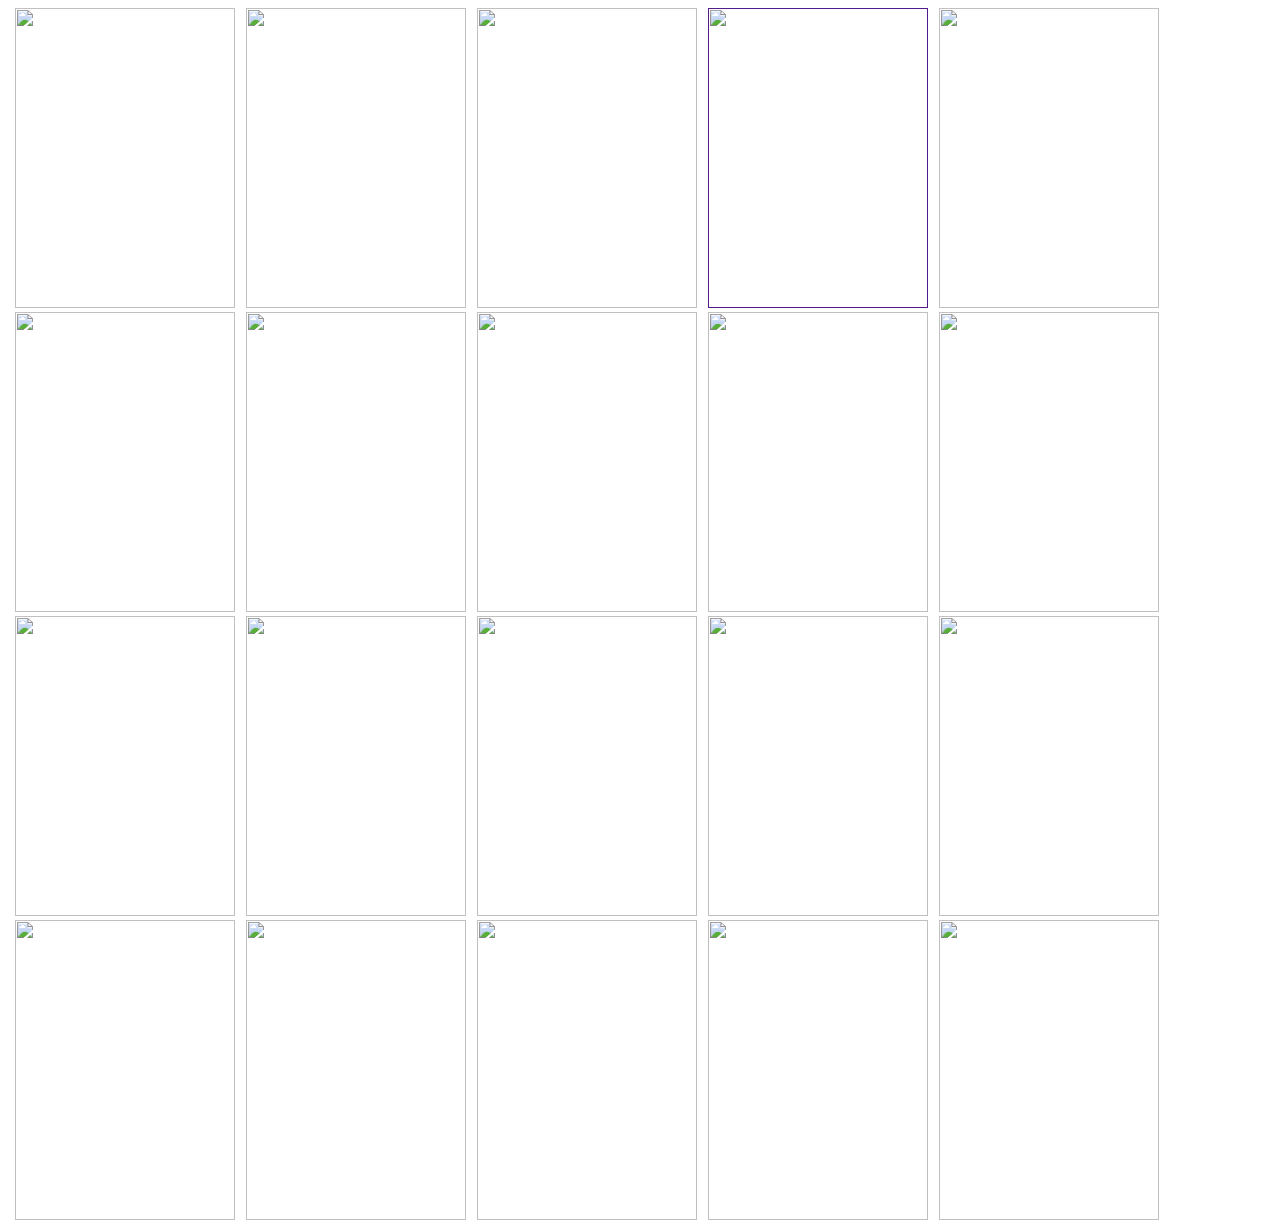
==== juegosISO.html @ 8f204845 "Add files via upload" ====
<html>
    <style>
        img:hover{
            opacity: 40%;
            transition: 0.25s;
        }
        img{
            opacity: 100%;
            transition: 0.25s;
            padding-left: 7px;
        }
    </style>
    <body>
<div class="contenedor_juegos">
    <a href="https://archive.org/download/god-of-war-iii-bcus-98111/God%20of%20War%20III%20%5BBCUS98111%5D.iso"><img src="https://archive.org/download/god-of-war-iii-bcus-98111/Cover.png" width="220" height="300"></a>

    <a href="http://zeus.dl.playstation.net/cdn/UP9000/NPUA80697_00/VKXNEcVcJVciABhzEgxkrzMNYIjhoCXRmlkZwJSKmlrStcTohdkjtHKiFDHUhvfIegnJHrmmfbTNkdQLwHSSYOwokcHoHBiVUaSoU.pkg"><img src="https://m.media-amazon.com/images/I/A1Er5NlA3eL._AC_UF1000,1000_QL80_.jpg" width="220" height="300"></a>

    <a href="http://zeus.dl.playstation.net/cdn/UP9000/NPUA80698_00/ftZMEmWLrGqjEHKXIBnGMKwRkyjImyQwgNPVfMZYIJluNTMNcpWdxjOGJaMInMxcXylNjdBBslPvQhbHyCdxAYfphddDuAZJBAaye.pkg"><img src="https://m.media-amazon.com/images/I/916oecP4GUL._AC_UF1000,1000_QL80_.jpg" width="220" height="300"></a>
    
    <a href=""><img src="https://m.media-amazon.com/images/I/71xkzcsL96S._AC_UF1000,1000_QL80_.jpg" width="220" height="300"></a>

    <a href="http://zeus.dl.playstation.net/cdn/UP0002/NPUB30065_00/tBt4wBP69DBCq2kFA7HvKJwnrd7iti4VVrEMVEfy54SWI5ovlpxO5hOMxW8DF71P4UcnHy6qeQgmtyF4Q8PrfEtT1BuyE4UoNTraI.pkg"><img src="https://i.3djuegos.com/juegos/5259/call_of_duty_classic/fotos/ficha/call_of_duty_classic-3547918.jpg" width="220" height="300"></a>
</div>


<div class="contenedor_juegos">
    <a href="http://zeus.dl.playstation.net/cdn/UP0002/NPUB31301_00/nRYUEiGMNjPBpTKFUclrlIzIUFrdvZOpLmZMoqZFVbqJbJZUtQRHtozdwqscRCOxBxNpRFXjCdkWxaRsqPYgejnWYZGxBEmVrIfZh.pkg?product=0084&country=us"><img src="https://m.media-amazon.com/images/I/81s8oLK-DPL.jpg" width="220" height="300"></a>

    <a href="http://zeus.dl.playstation.net/cdn/UP0002/NPUB31553_00/RAoycNjnbHMtAkrCtACnECoRosemCRhAnSWsKqLrJwBUehZwjaXABdRPBUQIUcGn.pkg"><img src="https://m.media-amazon.com/images/I/61fZJEeQeSS._AC_UF1000,1000_QL80_.jpg" width="220" height="300"></a>

    <a href="http://zeus.dl.playstation.net/cdn/UP0002/NPUB30584_00/flrULpWnBbsktvenaJaTTrGCgyKsxpwJiooqOIpYTjWsHRanejPGOpXmefQbTAVwAimwzuqQttythjHgdpBvzMYXnDfGEJJOXIHnI.pkg"><img src="https://www.therage.ie/cdn/shop/products/s-l1000_132506b3-7d7c-4d53-b23b-11f1c607d395_530x.jpg?v=1563380474" width="220" height="300"></a>
    
    <a href="http://zeus.dl.playstation.net/cdn/UP0002/NPUB31054_00/cfCDkdmrDyOQyorvrlNcWZSSnVmGDvrYOZHxiDiqgLcejGFUKwcvDdhNITTClAoZ.pkg"><img src="https://m.media-amazon.com/images/I/71MQsOjmN-L._AC_UF1000,1000_QL80_.jpg" width="220" height="300"></a>

    <a href="http://zeus.dl.playstation.net/cdn/EP0002/NPEB02266_00/EP0002-NPEB02266_00-BLACKOPS3GAME000_bg_1_807fb8025cc8d23f4b999450762ab4c8ec6440e9.pkg"><img src="https://m.media-amazon.com/images/I/81C0FQhT3IL._AC_UF1000,1000_QL80_.jpg" width="220" height="300"></a>
</div>

<div class="contenedor_juegos">
    <a href="http://zeus.dl.playstation.net/cdn/UP0002/NPUB30588_00/ClCMOsQbUiggZZrNMRfomYhlkRgjJuceaDbcpLRCaBgViSAwAEYswyfBJYinKjttGzpcQWRIPmyMeLceAfzfJHgDhZIvfFpybyVsg.pkg"><img src="https://juegosdigitalesmex.com/wp-content/uploads/2021/03/cod4.jpg" width="220" height="300"></a>

    <a href="http://zeus.dl.playstation.net/cdn/EP0002/NPEB00731_00/pYldxYpCLslIIMMPjETjCOzBQbjKtxQzkPdjRwgvwsCYkuJCYGubQKijhydcfYIG.pkg"><img src="https://http2.mlstatic.com/D_NQ_NP_667242-MLM43324664293_082020-O.webp" width="220" height="300"></a>

    <a href="http://zeus.dl.playstation.net/cdn/UP0002/NPUB30787_00/lUfffCPmYsoCaBzHebHaTOjsjQqkJGJthGopTnmNVkjkNZMNXccpaCUJVxVAANqcsiBMQqrnzJOARKnherhlTwOeEQhKxOSVeppaL.pkg"><img src="https://m.media-amazon.com/images/I/81pAW1NpI5L._AC_UF1000,1000_QL80_.jpg" width="220" height="300"></a>

    <a href="http://zeus.dl.playstation.net/cdn/UP9000/NPUA81087_00/FViZXlGFfPRaltxJSvLHBHPFwctOgQoglGEQkYDxORbGOAZLLeQxBSiCupOOtfLk.pkg"><img src="https://www.vgdb.com.br/gf/fotos/games/media_38797/beyond-two-souls-38797.jpg" width="220" height="300"></a>

    <a href="http://zeus.dl.playstation.net/cdn/UP9000/NPUA80960_00/kXLfyOhGFLCBFKeHDopmqkCrYKbIQIAVEBkdtiNpzIyBRebMQCkGigjAGbdyAzNCHjKITHlMLKjOZHLzNebUYyOkJkQMhFMttvVuO.pkg"><img src="https://m.media-amazon.com/images/I/A1dXfW1yPNL.jpg" width="220" height="300"></a>

    
    



</div>


<div class="contenedor_juegos">
    <a href="http://zeus.dl.playstation.net/cdn/UP0102/NPUB30034_00/CiQskOTvlMKp5wjwlNexv4NJCRvO7wSD2msPM4XIIbcnCpvebsvTbI7X9keNBPOxjGCSmmg5XSVPDM54K62wfvgEpC6CnV0u8ky6R.pkg"><img src="https://acdn.mitiendanube.com/stores/910/199/products/super-street-fighter-ii-turbo-hd-remix1-02cbbf61659deec0cb15545899145259-640-0.jpg" width="220" height="300"></a>

    <a href="http://zeus.dl.playstation.net/cdn/UP0102/NPUB30649_00/KKhgmnTuFGZNaTTMVeZWFxxyifemzdFoNSRCIWqGZyJjCxDubkULskfhMBTwGqixbNpjCaqLPVZwzGLUjwqIVqTTsSnIXUSUzWaAP.pkg"><img src="https://m.media-amazon.com/images/I/81EB4GpRFuL.jpg" width="220" height="300"></a>

    <a href="http://zeus.dl.playstation.net/cdn/UP9000/NPUA80677_00/pYiXbhrFscKsTrYsXNFdOyRVitlcPeqlQRNyrLcLbhkKPfLNyrpvbcTBmNpYJvwdRZRuhXneEIOsaqBtNRwZeWsYKmYgZmkZmWDOj.pkg"><img src="https://juegosdigitalesmex.com/wp-content/uploads/2021/03/shadow-of-the-colossus.jpg" width="220" height="300"></a>

    <a href="http://zeus.dl.playstation.net/cdn/UP0001/NPUB30661_00/XmIIwjmoKaoddLqdqCsvzZurgzauhZprwvRNDTOjwewNthelAgdcVYbmjOyZrpiBhhZhSKMlWAXyvXxSBUAlSzUvWAygdQkRAcGKq.pkg"><img src="https://m.media-amazon.com/images/I/71AXA+eVTRL.jpg" width="220" height="300"></a>

    <a href="http://zeus.dl.playstation.net/cdn/UP1004/NPUB30638_00/lgBORCOyYGRMnctfxplVpGNRvfZGTMqgjUxBGpbluevRNEtAnUkyndmWzVSxrcrMhvzFOxuDqzWoMWIHEeWYWAbDihRMMmsDrxRKX.pkg"><img src="https://m.media-amazon.com/images/I/81tWcGL6sAL.jpg" width="220" height="300"></a>
    
</div>


    </body>
</html>
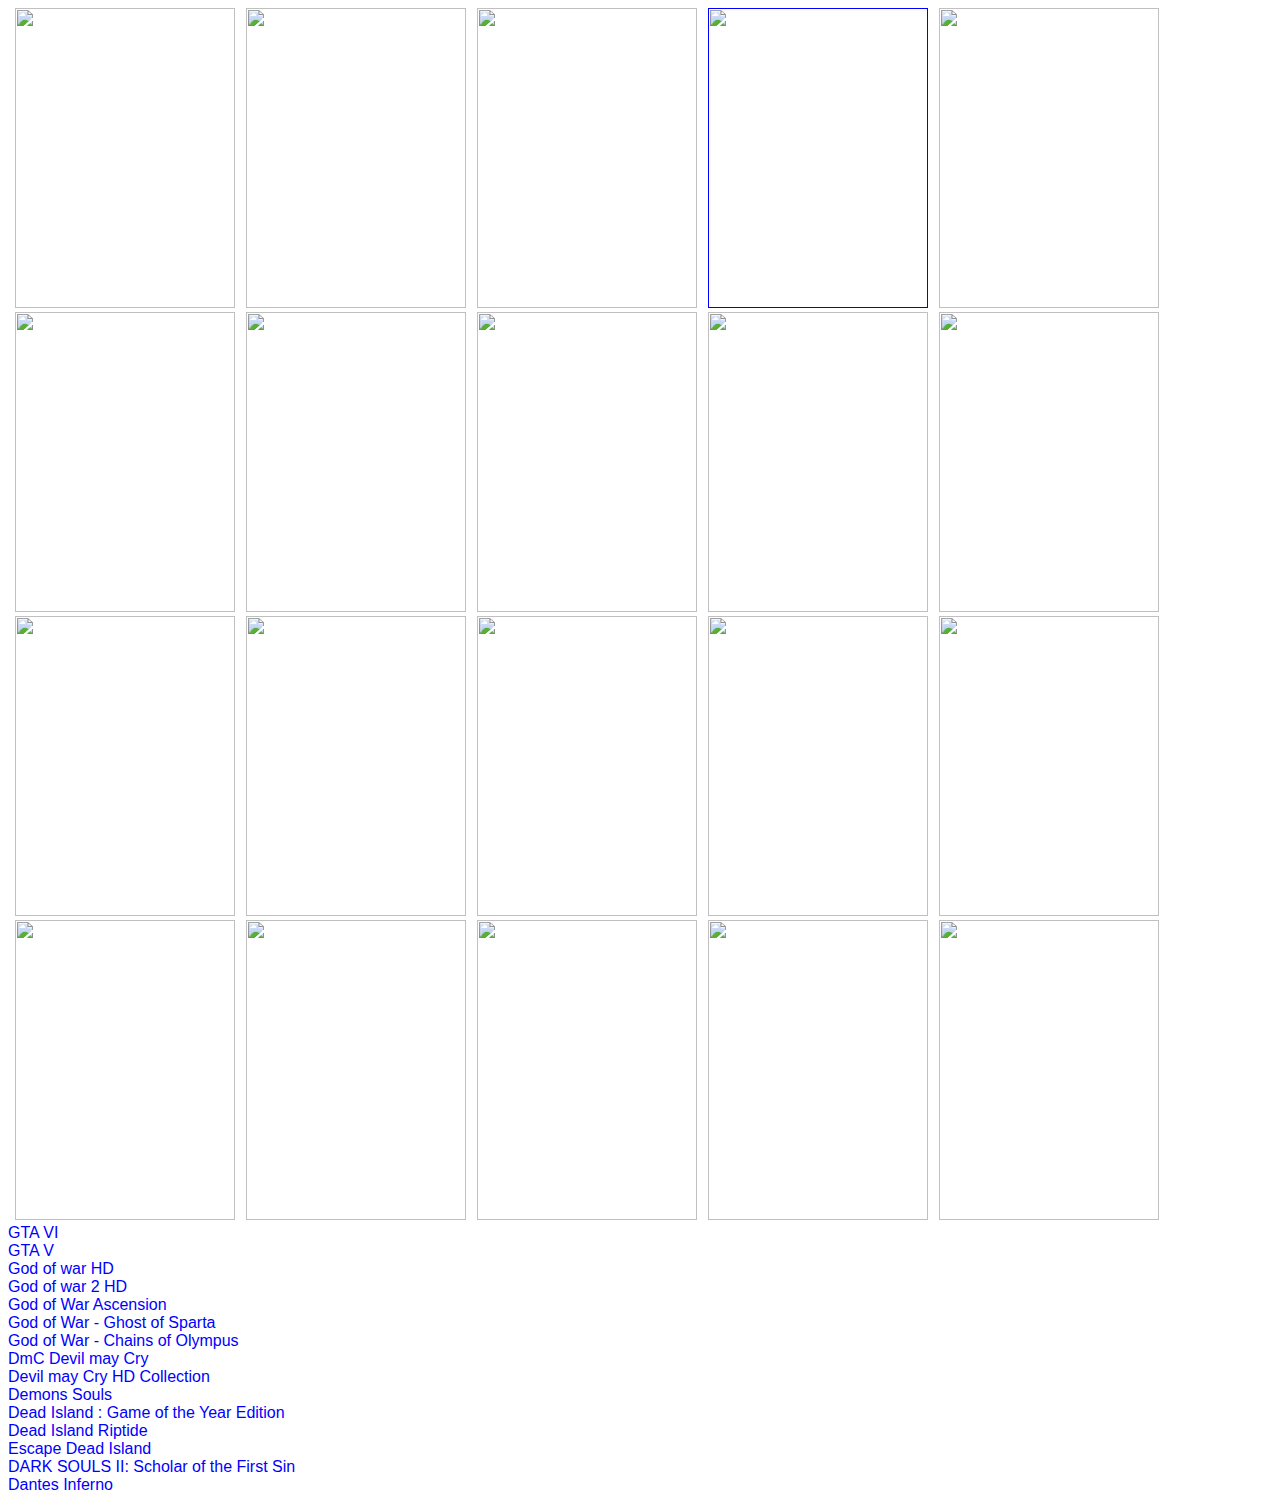
==== commit 80b93c3b: "Add files via upload" ====
--- a/juegosISO.html
+++ b/juegosISO.html
@@ -9,6 +9,20 @@
             transition: 0.25s;
             padding-left: 7px;
         }
+
+        a{
+    font-family: Arial, Helvetica, sans-serif;
+    color: blue;
+    text-decoration: none;    
+    transition:0.40s;         
+}
+
+a:hover{
+    font-family: Arial, Helvetica, sans-serif;
+    color: rgb(255, 0, 0);
+    text-decoration: none;   
+    transition:0.40s;          
+}
     </style>
     <body>
 <div class="contenedor_juegos">
@@ -68,6 +82,22 @@
     
 </div>
 
+<a href="http://zeus.dl.playstation.net/cdn/UP1017/NPUB30702_00/tgkBIYYIBRHfxyuEfyYwkkxDsMiOLVCLTJHBWZsnfIaQxaNenWsOkiaagvdwgKEAhTqrjsLoXgMzGESWknIdoApRZMUXsvziXezPl.pkg">GTA VI</a><br>
+<a href="http://zeus.dl.playstation.net/cdn/UP1004/NPUB31154_00/eISFknCNDxqSsVVywSenkJdhzOIfZjrqKHcuGBHEGvUxQJksdPvRNYbIyWcxFsvH.pkg">GTA V</a><br>
+<a href="http://zeus.dl.playstation.net/cdn/UP9000/NPUA80490_00/Q4aHEarfYLMYVaICOq1wi6StDeytGiQqpS7OYr743UDSktKcKQEkesEOYQbM9mfnU77TNdDOWurCqO3u9hXrQvX0xFtbi0WsUQIWH.pkg">God of war HD</a><br>
+<a href="http://zeus.dl.playstation.net/cdn/UP9000/NPUA80491_00/8N8Bfnr6KkJK1AEE4ScNR5PK4PAS6IddadTdGb4nKy9Og3oNlPT1MlN8Vf9cDIrBoMlH7r2T7eQC1jBfLMX1IhxKeIKXIl39LO5Ov.pkg">God of war 2 HD</a><br>
+<a href="http://zeus.dl.playstation.net/cdn/UP9000/NPUA80918_00/CeOvzDdDsBlXxMLySmhFiqvweBfKTKFUrKsZUjHNojmbkNKpjHetAQykAclglBSM.pkg">God of War Ascension</a><br>
+<a href="http://zeus.dl.playstation.net/cdn/UP9000/NPUA80636_00/jAmmbyVGchttYyfaMPRCyjmjirocbegklMcKsjKDNgGExiXZkXBhsMOzRFTwZTpWjNBWXBjPbdgpJqQtjIsWSxkmBJPMByarFIjUz.pkg">God of War - Ghost of Sparta</a><br>
+<a href="http://zeus.dl.playstation.net/cdn/UP9000/NPUA80637_00/FZyUrfXnxKZMRYfSsCiyIhkHOQDgFCMhXAlQIZbKqUYgxPImgwKNuuKlQbhvkoNAbffalVMfKaEJCTbqFmnKBSjwPxAeKkDEQjAve.pkg">God of War - Chains of Olympus</a><br>
+<a href="http://zeus.dl.playstation.net/cdn/UP0102/NPUB30830_00/SNxkwpOacYsNilMcxKWiAfxApFEKGLtteuxZnpranZTqzbosxtCLJAzZIXiOWHyR.pkg">DmC Devil may Cry</a><br>
+<a href="http://zeus.dl.playstation.net/cdn/UP0102/NPUB30988_00/yLfPYShWnnLpZFIGUCEJLdPzIDbBDAPXGvNILFSuvyhUVMkSKnAzvrdTraznaVVb.pkg">Devil may Cry HD Collection</a><br>
+<a href="http://zeus.dl.playstation.net/cdn/UP0005/NPUB30910_00/MfxrUDwAWCgSWmixQoFdiKbaBdrkFAvAfoiXLUXaDBYJzYOkIvGqlbOyfrquqXgv.pkg">Demons Souls</a><br>
+<a href="http://zeus.dl.playstation.net/cdn/UP2047/NPUB31066_00/FVGshbxAKbDdciNCobdgFIwPeoxWxDpwHPiALpvmSjrzAUIjQySflyThLTxxcOtv.pkg">Dead Island : Game of the Year Edition</a><br>
+<a href="http://zeus.dl.playstation.net/cdn/UP2047/NPUB31145_00/MqeGmmEBCakQnNQuEKbzgtpFmBvqhacVyZYNzCUfKFgMdTaPBegYGRtZfIUsVSpA.pkg">Dead Island Riptide</a><br>
+<a href="http://zeus.dl.playstation.net/cdn/UP2047/NPUB31496_00/akmbixpbCIDAMFiIkelbHJMXMMcqcsVYrHGezrnOePYePdOUYpEaKvfsriLzhbrh.pkg">Escape Dead Island</a><br>
+<a href="http://zeus.dl.playstation.net/cdn/UP0700/NPUB31666_00/UP0700-NPUB31666_00-DARKSOULS2000002_bg_1_13b86fa2785dc417c6d1baed78b611c3979fd1b8.pkg">DARK SOULS II: Scholar of the First Sin</a><br>
+<a href="http://zeus.dl.playstation.net/cdn/UP0006/NPUB30478_00/EwJPJXdeSXUHGijVWSNwaXHwVjIoedjBIOHghofHEliYTWGOgeoWHqIfHcjJwkXXUltOEkqMULMdHhuyAMqsZByyvLcjpsWIPZJDJ.pkg">Dantes Inferno</a><br>
+
 
     </body>
 </html>